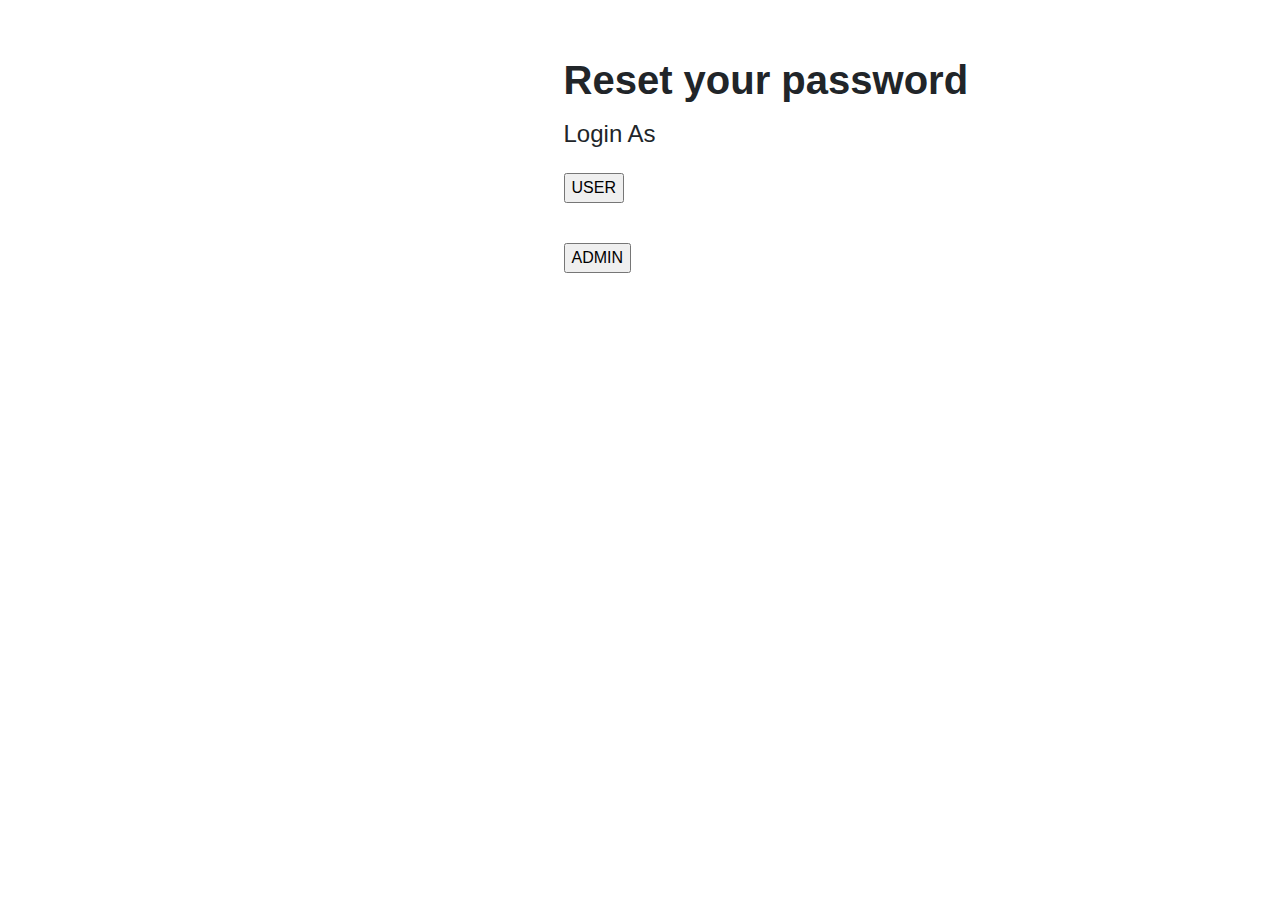
==== forgotStudent.html @ 8ca3712f "version 1.1" ====
<!DOCTYPE html>
<html lang="en">
    <head>

        <!-- Required meta tags -->
        <meta charset="utf-8">
        <meta name="viewport" content="width=device-width, initial-scale=1, shrink-to-fit=no">
      
       
       <link rel="stylesheet" href="https://cdn.jsdelivr.net/npm/bootstrap@4.4.1/dist/css/bootstrap.min.css" integrity="sha384-Vkoo8x4CGsO3+Hhxv8T/Q5PaXtkKtu6ug5TOeNV6gBiFeWPGFN9MuhOf23Q9Ifjh" crossorigin="anonymous">
       <link rel="stylesheet" href="styleIndex.css">
       <title>Login</title>
   
   </head>
<body>

    <section class="Form my-4 mx-5">
        <div class="container">
          <div class="row no-gutters">
            <div class="col-lg-5">
              <img src="Photos/image01.jpg" class="img-fluid" alt="">
            </div>
            <div class="col-lg-7 px-3 pt-4">
              <h1 class="font-weight-bold py-2">Reset your password</h1>
              <h4>Login As</h4>
              
               
                    <div class="form-row">
                    <div class="col-lg-7">
                        <form action="student.html">
                            <input type="submit" class="btn1 mt-3 mb-4" value="USER">
                        </form>
                    </div>
                  </div>
             
                <div class="form-row">
                    <div class="col-lg-7">
                        <form action="teacher.html">
                            <input type="submit" class="btn1 mt-3 mb-4" value="ADMIN">
                        </form>
                    </div>
                  </div>
                </form>
            </div>
          </div>
        </div>
      </section>
  
  
      <script src="https://code.jquery.com/jquery-3.4.1.slim.min.js" integrity="sha384-J6qa4849blE2+poT4WnyKhv5vZF5SrPo0iEjwBvKU7imGFAV0wwj1yYfoRSJoZ+n" crossorigin="anonymous"></script>
      <script src="https://cdn.jsdelivr.net/npm/popper.js@1.16.0/dist/umd/popper.min.js" integrity="sha384-Q6E9RHvbIyZFJoft+2mJbHaEWldlvI9IOYy5n3zV9zzTtmI3UksdQRVvoxMfooAo" crossorigin="anonymous"></script>
      <script src="https://cdn.jsdelivr.net/npm/bootstrap@4.4.1/dist/js/bootstrap.min.js" integrity="sha384-wfSDF2E50Y2D1uUdj0O3uMBJnjuUD4Ih7YwaYd1iqfktj0Uod8GCExl3Og8ifwB6" crossorigin="anonymous"></script>

</body>

</html>
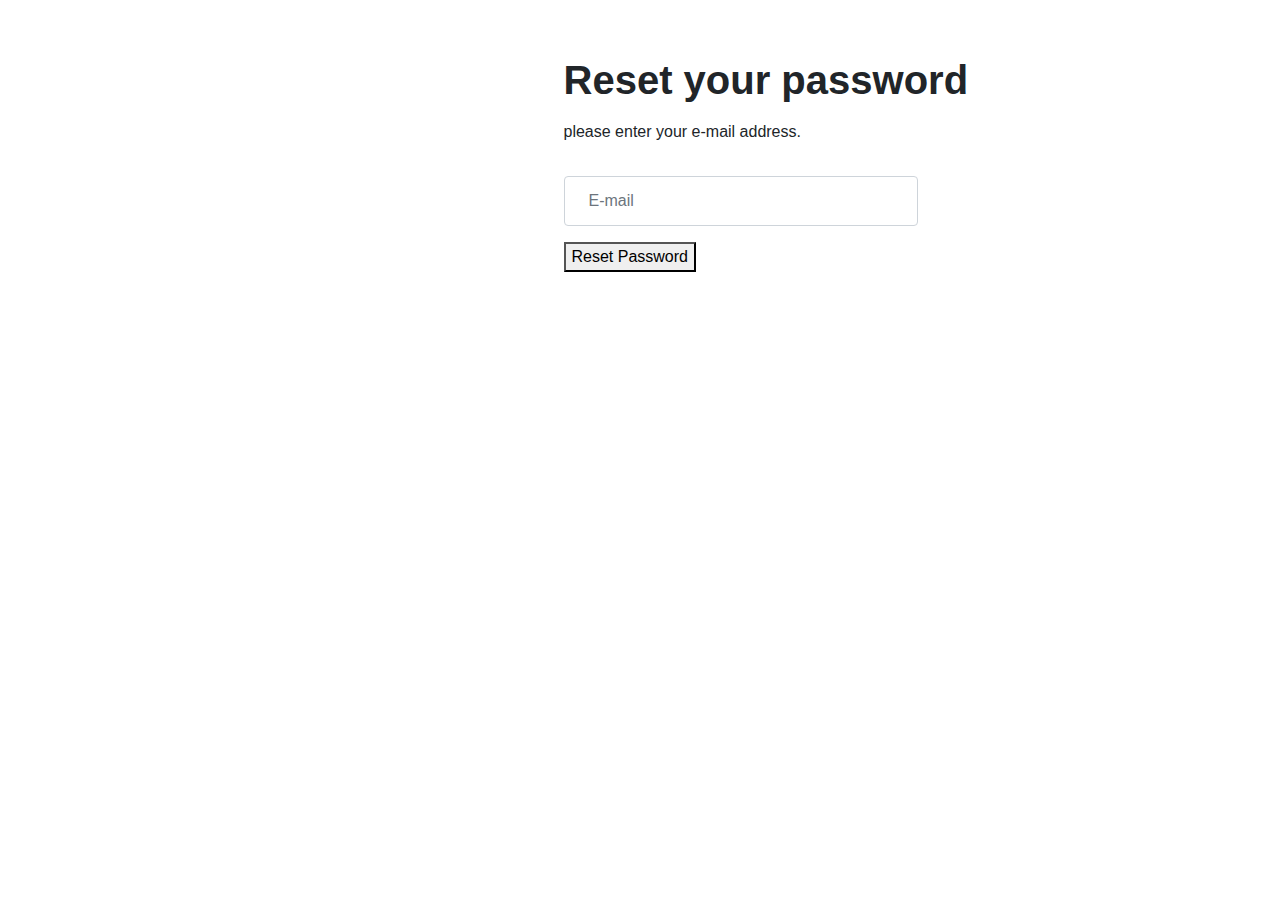
==== commit 1df8dd13: "version 1.4" ====
--- a/forgotStudent.html
+++ b/forgotStudent.html
@@ -1,18 +1,18 @@
 <!DOCTYPE html>
 <html lang="en">
-    <head>
+<head>
+          <!-- Required meta tags -->
+          <meta charset="utf-8">
+          <meta name="viewport" content="width=device-width, initial-scale=1, shrink-to-fit=no">
+          
+          <!-- Bootstrap CSS -->
+          <link rel="stylesheet" href="https://cdn.jsdelivr.net/npm/bootstrap@4.4.1/dist/css/bootstrap.min.css" integrity="sha384-Vkoo8x4CGsO3+Hhxv8T/Q5PaXtkKtu6ug5TOeNV6gBiFeWPGFN9MuhOf23Q9Ifjh" crossorigin="anonymous">
+          <link rel="stylesheet" href="styleIndex.css">
+          <title>Forget Password Student</title>
 
-        <!-- Required meta tags -->
-        <meta charset="utf-8">
-        <meta name="viewport" content="width=device-width, initial-scale=1, shrink-to-fit=no">
-      
-       
-       <link rel="stylesheet" href="https://cdn.jsdelivr.net/npm/bootstrap@4.4.1/dist/css/bootstrap.min.css" integrity="sha384-Vkoo8x4CGsO3+Hhxv8T/Q5PaXtkKtu6ug5TOeNV6gBiFeWPGFN9MuhOf23Q9Ifjh" crossorigin="anonymous">
-       <link rel="stylesheet" href="styleIndex.css">
-       <title>Login</title>
-   
-   </head>
-<body>
+
+ </head>
+ <body>
 
     <section class="Form my-4 mx-5">
         <div class="container">
@@ -22,24 +22,25 @@
             </div>
             <div class="col-lg-7 px-3 pt-4">
               <h1 class="font-weight-bold py-2">Reset your password</h1>
-              <h4>Login As</h4>
-              
-               
+
                     <div class="form-row">
                     <div class="col-lg-7">
-                        <form action="student.html">
-                            <input type="submit" class="btn1 mt-3 mb-4" value="USER">
-                        </form>
+                        <p>please enter your e-mail address. </p>
                     </div>
                   </div>
-             
+
+               <div class="form-row">
+                  <div class="col-lg-7">
+                      <input type="text" id="email" name="email" placeholder="E-mail" class="form-control my-3 p-4">
+                  </div>
+                </div>
+
                 <div class="form-row">
                     <div class="col-lg-7">
-                        <form action="teacher.html">
-                            <input type="submit" class="btn1 mt-3 mb-4" value="ADMIN">
-                        </form>
+                        <button class="btn1" type="button" id="btn1-ResetPassword">Reset Password</button>
                     </div>
                   </div>
+
                 </form>
             </div>
           </div>
@@ -51,7 +52,76 @@
       <script src="https://cdn.jsdelivr.net/npm/popper.js@1.16.0/dist/umd/popper.min.js" integrity="sha384-Q6E9RHvbIyZFJoft+2mJbHaEWldlvI9IOYy5n3zV9zzTtmI3UksdQRVvoxMfooAo" crossorigin="anonymous"></script>
       <script src="https://cdn.jsdelivr.net/npm/bootstrap@4.4.1/dist/js/bootstrap.min.js" integrity="sha384-wfSDF2E50Y2D1uUdj0O3uMBJnjuUD4Ih7YwaYd1iqfktj0Uod8GCExl3Og8ifwB6" crossorigin="anonymous"></script>
 
+
+<script type="module">
+
+  // Import the functions you need from the SDKs you need
+  import { initializeApp } from "https://www.gstatic.com/firebasejs/9.15.0/firebase-app.js";
+  import { ggetAuth, createUserWithEmailAndPassword,signInWithEmailAndPassword,onAuthStateChanged ,signOut,sendPasswordResetEmail} from "https://www.gstatic.com/firebasejs/9.15.0/firebase-auth.js";
+  import { getDatabase,set,ref } from "https://www.gstatic.com/firebasejs/9.15.0/firebase-database.js";
+  // TODO: Add SDKs for Firebase products that you want to use
+  // https://firebase.google.com/docs/web/setup#available-libraries
+
+  // Your web app's Firebase configuration
+  const firebaseConfig = {
+    apiKey: "AIzaSyAI0yekzN6HXw6KPR0whMpsd0AUQRRwuI4",
+    authDomain: "myclasssystem-a9051.firebaseapp.com",
+    databaseURL: "https://myclasssystem-a9051-default-rtdb.firebaseio.com",
+    projectId: "myclasssystem-a9051",
+    storageBucket: "myclasssystem-a9051.appspot.com",
+    messagingSenderId: "920203645327",
+    appId: "1:920203645327:web:d418c4f929d4bcb9573bfa"
+  };
+
+  // Initialize Firebase
+    const app = initializeApp(firebaseConfig);
+    const database=getDatabase(app);
+    const auth = getAuth();
+
+
+   /* $("#btn1-ResetPassword").click(function(){
+      var auth=firebase.auth();
+      var email=$("#email").val();
+
+      if(email!="")
+      {
+        auth.sendPasswordResetEmail(email).then(function(){
+          window.alert("E-mail has been sent.");
+        })
+        .catch(function(error){
+          const errorCode = error.code;
+          const errorMessage = error.message;
+    // ..
+           alert('You entered Email is Incorrect..!');
+        });
+      }
+
+      else{
+        window.alert("Please enter your E-mail first.");
+      }
+    });*/
+
+
+let reset=document.querySelector("#btn1-ResetPassword")
+reset.addEventListener("click",function(){
+
+  let email=document.querySelector("#email")
+
+  
+  sendPasswordResetEmail(auth, email.value)
+  .then(() => {
+    // Password reset email sent!
+    // ..
+    console.log("Reset password Link send")
+  })
+  .catch((error) => {
+    const errorCode = error.code;
+    const errorMessage = error.message;
+    // ..
+  });
+});
+
+</script>
+
 </body>
-
-</html>
-    +</html>